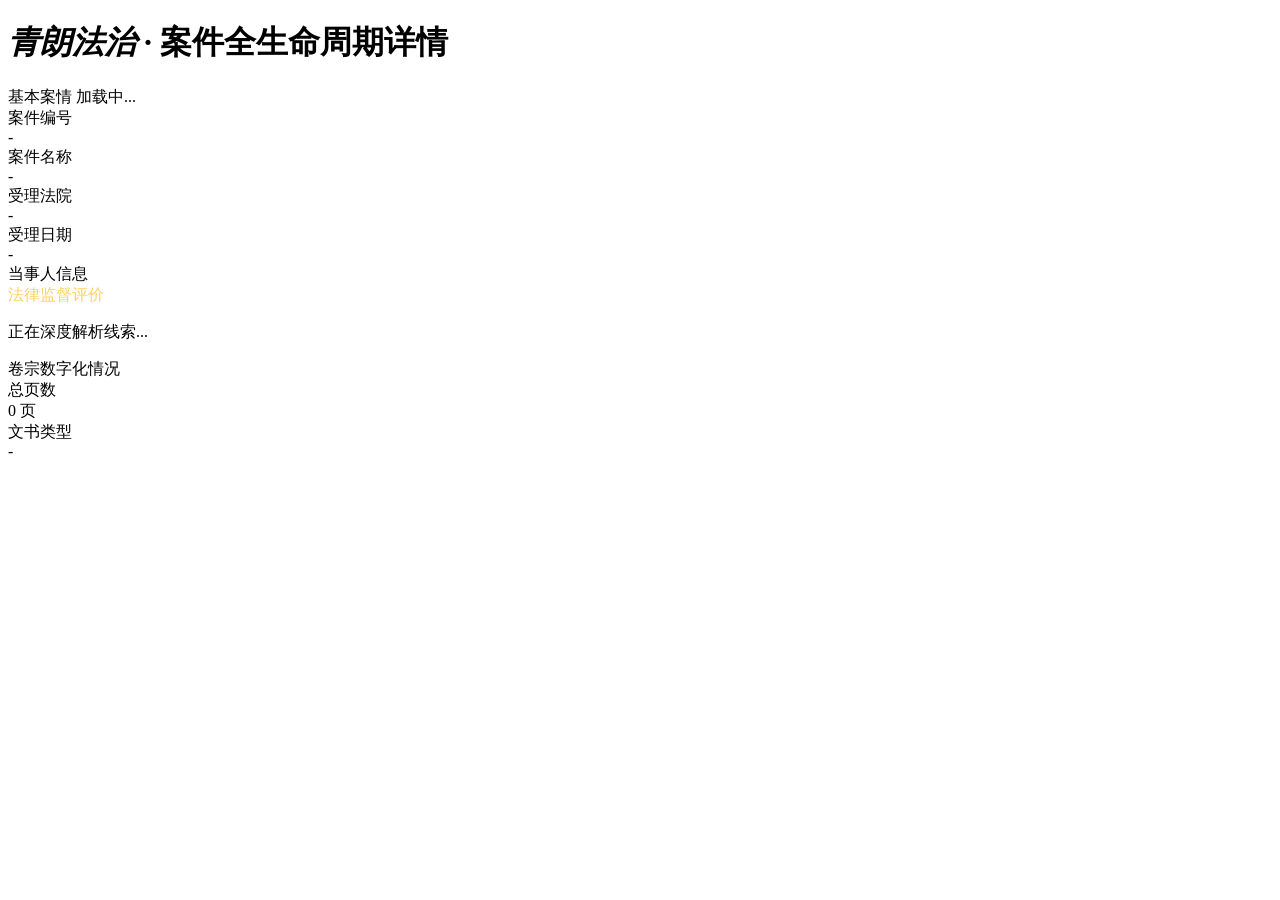
==== src/main/resources/templates/detail.html @ dabff550 "模拟数据输入完成，等待逻辑修改" ====
<!DOCTYPE html>
<html lang="zh-CN">
<head>
  <meta charset="UTF-8">
  <meta name="viewport" content="width=device-width, initial-scale=1.0">
  <title>青朗法治 - 案件业务详情</title>
  <link rel="stylesheet" th:href="@{/css/main.css}">
  <link rel="stylesheet" th:href="@{/css/detail.css}">
</head>
<body>
<div id="header">
  <h1 style="cursor:pointer;" onclick="location.href='/'"><em>青朗法治</em> · 案件全生命周期详情</h1>
</div>

<div class="detail-wrapper">
  <!-- 左侧主内容区 -->
  <div class="main-content">
    <div class="card">
      <div class="card-header">
        <span>基本案情</span>
        <span id="caseTypeTag" class="tag-status">加载中...</span>
      </div>
      <div class="data-grid">
        <div><div class="item-lbl">案件编号</div><div class="item-val" id="caseNum">-</div></div>
        <div><div class="item-lbl">案件名称</div><div class="item-val" id="caseName">-</div></div>
        <div><div class="item-lbl">受理法院</div><div class="item-val" id="courtName">-</div></div>
        <div><div class="item-lbl">受理日期</div><div class="item-val" id="acceptDate">-</div></div>
      </div>
    </div>

    <div class="card">
      <div class="card-header">当事人信息</div>
      <div id="partiesContainer"></div>
    </div>
  </div>

  <!-- 右侧辅助信息 -->
  <div class="side-content">
    <div class="card highlight-card">
      <div class="card-header" style="color: #ffd166;">法律监督评价</div>
      <div id="supervisionBox">
        <p class="item-lbl">正在深度解析线索...</p>
      </div>
    </div>

    <div class="card">
      <div class="card-header">卷宗数字化情况</div>
      <div class="data-grid single-col">
        <div><div class="item-lbl">总页数</div><div class="item-val" id="totalPages">0 页</div></div>
        <div><div class="item-lbl">文书类型</div><div class="item-val" id="docTypes">-</div></div>
      </div>
    </div>
  </div>
</div>

<script th:src="@{/js/detail.js}"></script>
</body>
</html>
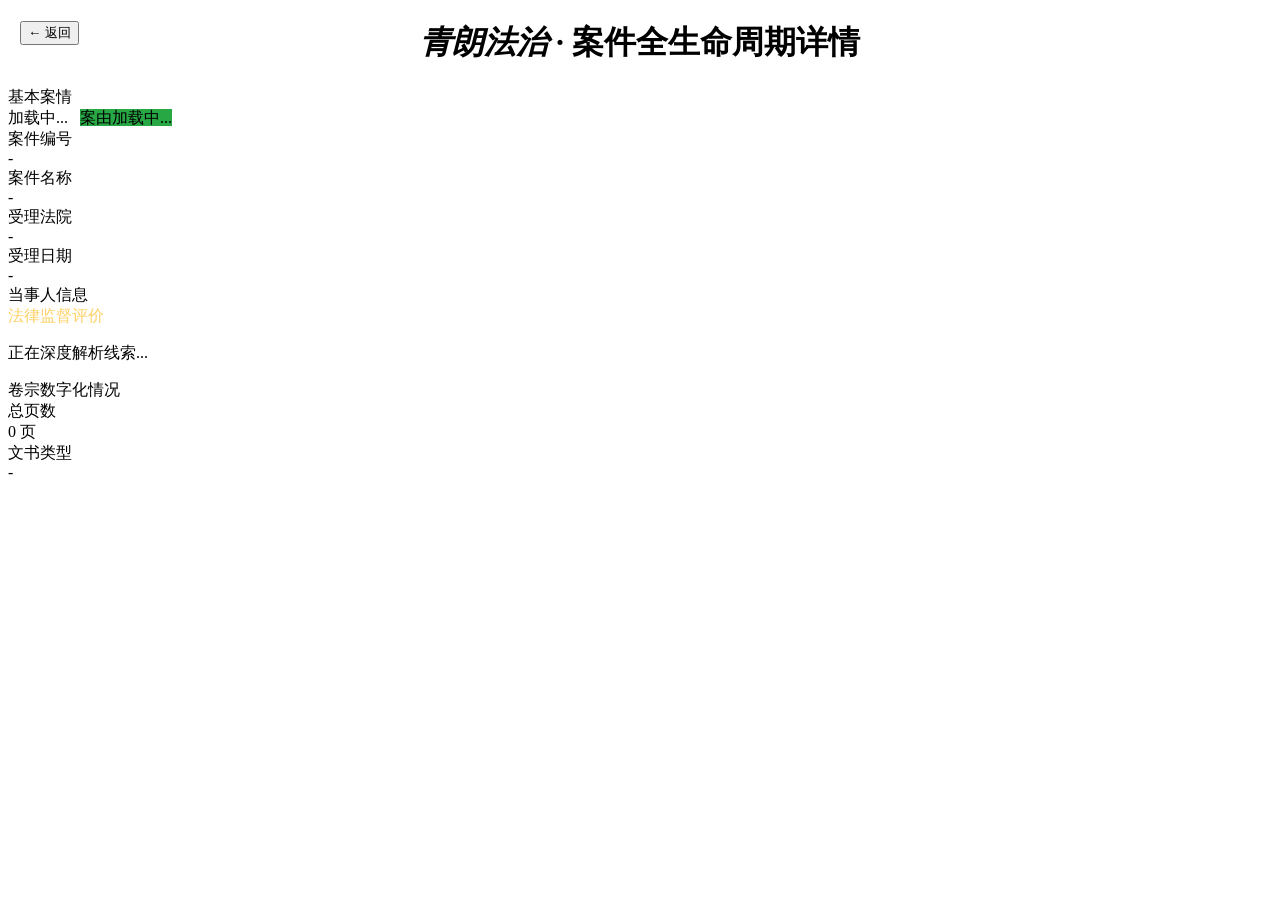
==== commit 3fa752bd: "右侧条目筛选逻辑未完成" ====
--- a/src/main/resources/templates/detail.html
+++ b/src/main/resources/templates/detail.html
@@ -8,8 +8,15 @@
   <link rel="stylesheet" th:href="@{/css/detail.css}">
 </head>
 <body>
+<!-- 修改 detail.html 的 header 部分 -->
 <div id="header">
-  <h1 style="cursor:pointer;" onclick="location.href='/'"><em>青朗法治</em> · 案件全生命周期详情</h1>
+  <div class="back-btn-container" style="position: absolute; left: 20px;">
+    <!-- 删掉了 onclick，只保留 ID -->
+    <button id="backBtn" class="back-btn">← 返回</button>
+  </div>
+  <h1 style="cursor:pointer; flex: 1; text-align: center;" onclick="location.href='/'">
+    <em>青朗法治</em> · 案件全生命周期详情
+  </h1>
 </div>
 
 <div class="detail-wrapper">
@@ -18,7 +25,10 @@
     <div class="card">
       <div class="card-header">
         <span>基本案情</span>
-        <span id="caseTypeTag" class="tag-status">加载中...</span>
+        <div class="tag-group"> <!-- 建议用个容器包裹 -->
+          <span id="caseTypeTag" class="tag-status">加载中...</span>
+          <span id="causeTag" class="tag-status" style="background: #28a745; margin-left: 8px;">案由加载中...</span>
+        </div>
       </div>
       <div class="data-grid">
         <div><div class="item-lbl">案件编号</div><div class="item-val" id="caseNum">-</div></div>
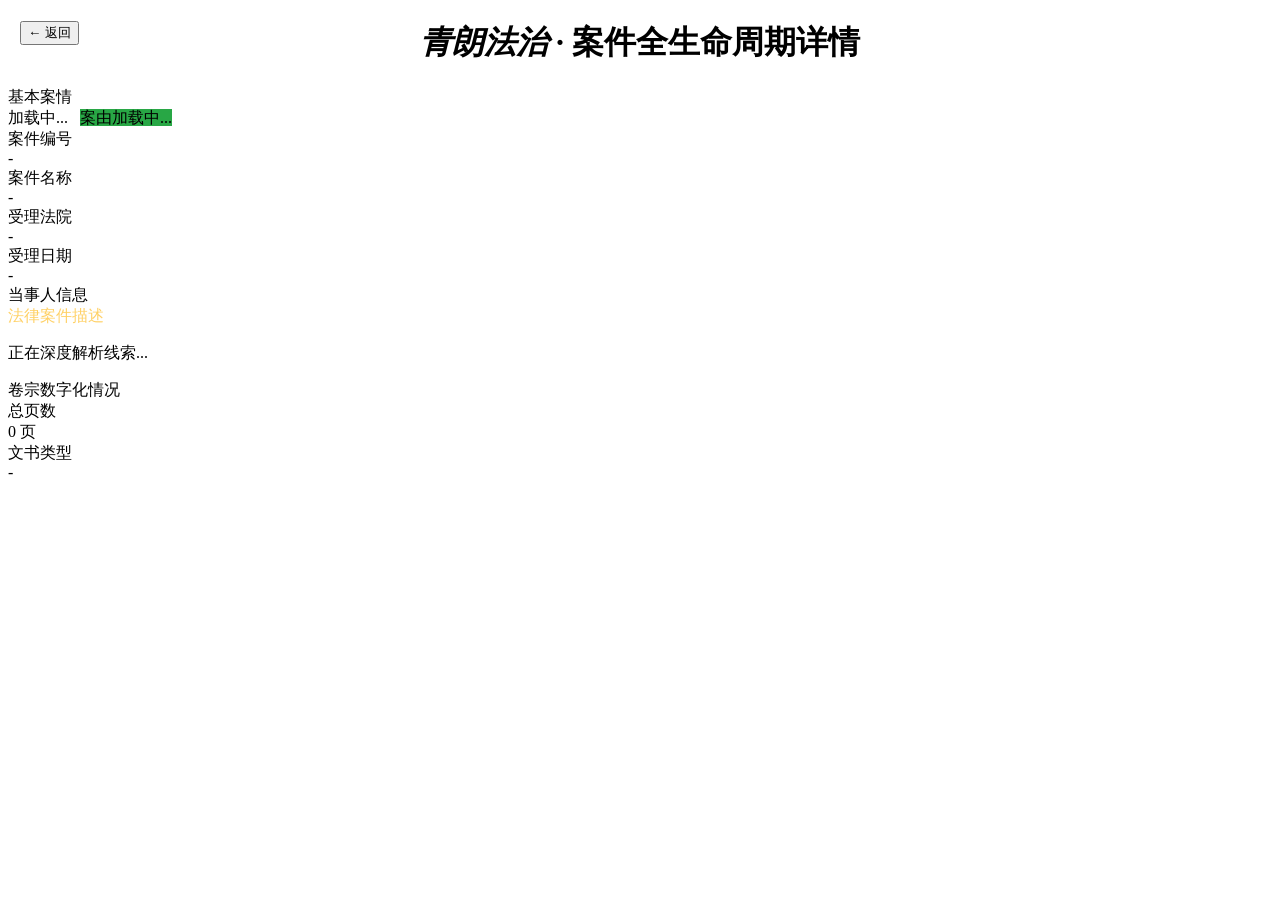
==== commit 77641194: "接入AI" ====
--- a/src/main/resources/templates/detail.html
+++ b/src/main/resources/templates/detail.html
@@ -47,7 +47,7 @@
   <!-- 右侧辅助信息 -->
   <div class="side-content">
     <div class="card highlight-card">
-      <div class="card-header" style="color: #ffd166;">法律监督评价</div>
+      <div class="card-header" style="color: #ffd166;">法律案件描述</div>
       <div id="supervisionBox">
         <p class="item-lbl">正在深度解析线索...</p>
       </div>
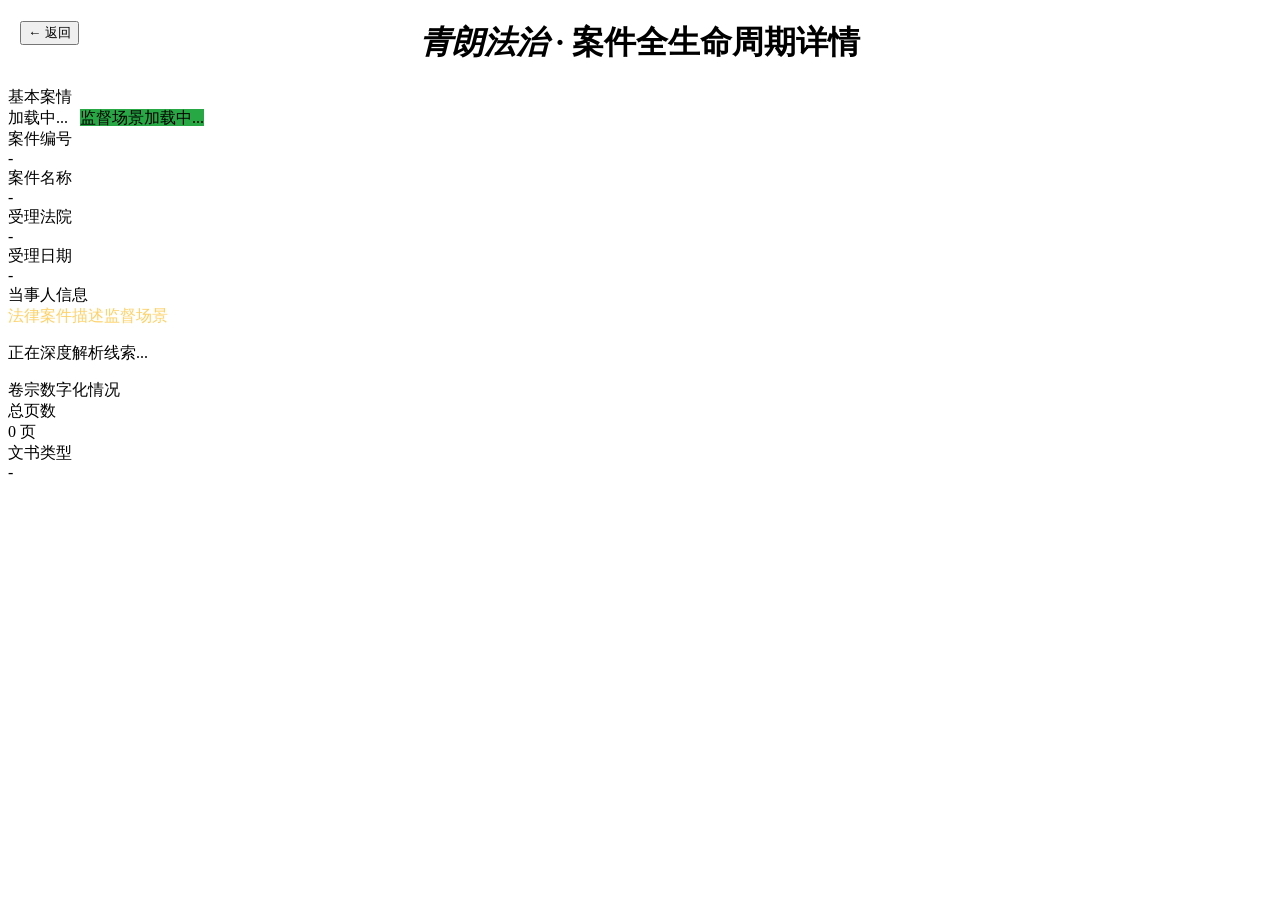
==== commit 7bb629ec: "完成第二阶段开发" ====
--- a/src/main/resources/templates/detail.html
+++ b/src/main/resources/templates/detail.html
@@ -27,7 +27,7 @@
         <span>基本案情</span>
         <div class="tag-group"> <!-- 建议用个容器包裹 -->
           <span id="caseTypeTag" class="tag-status">加载中...</span>
-          <span id="causeTag" class="tag-status" style="background: #28a745; margin-left: 8px;">案由加载中...</span>
+          <span id="causeTag" class="tag-status" style="background: #28a745; margin-left: 8px;">监督场景加载中...</span>
         </div>
       </div>
       <div class="data-grid">
@@ -47,7 +47,7 @@
   <!-- 右侧辅助信息 -->
   <div class="side-content">
     <div class="card highlight-card">
-      <div class="card-header" style="color: #ffd166;">法律案件描述</div>
+      <div class="card-header" style="color: #ffd166;">法律案件描述监督场景</div>
       <div id="supervisionBox">
         <p class="item-lbl">正在深度解析线索...</p>
       </div>
